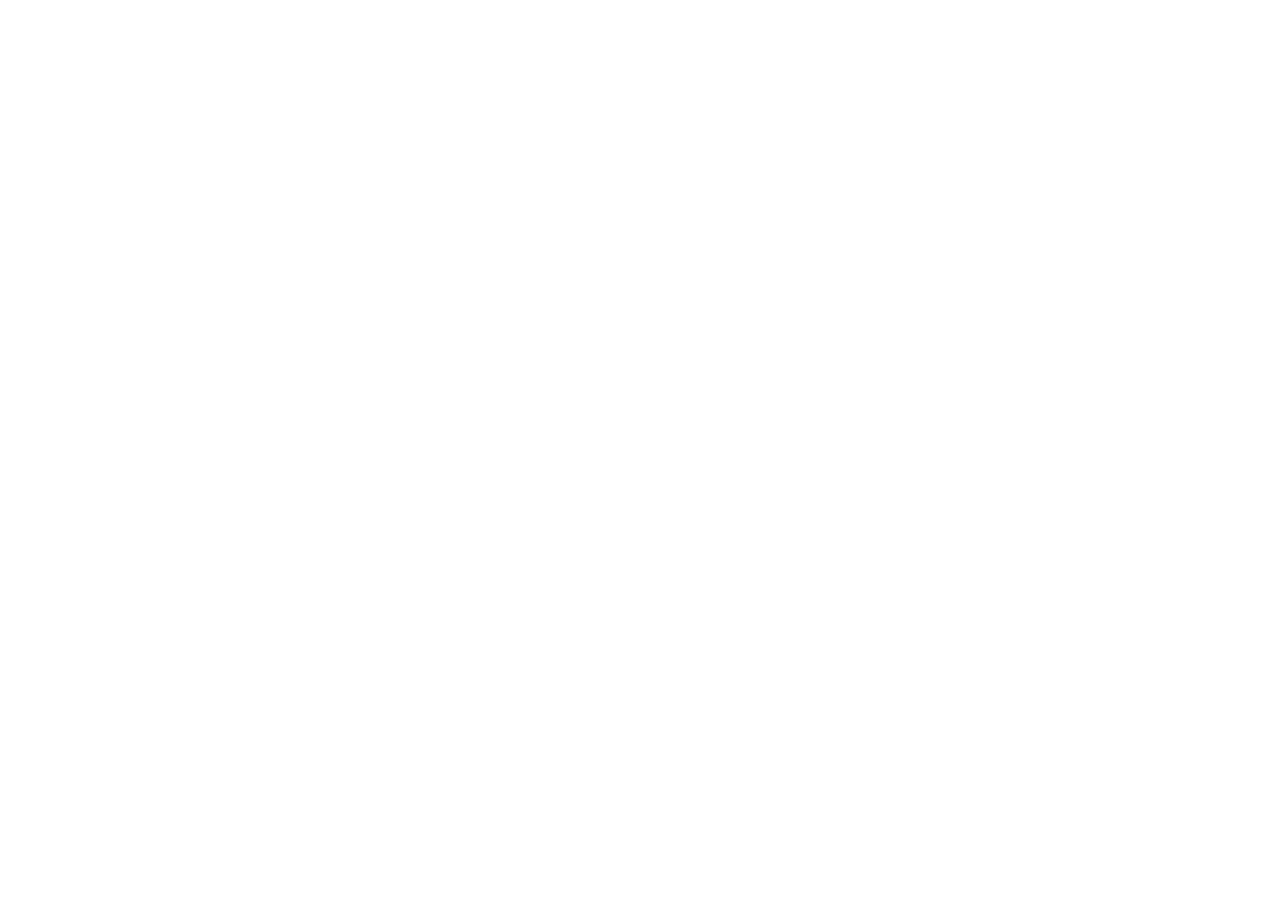
==== Contact.html @ 39efe9bc "New changes" ====
<!DOCTYPE html>
<html lang="en">
<head>
    <meta charset="UTF-8">
    <meta name="viewport" content="width=device-width, initial-scale=1.0">
    <meta http-equiv="X-UA-Compatible" content="ie=edge">
    <title>Document</title>
</head>
<body>
    
</body>
</html>
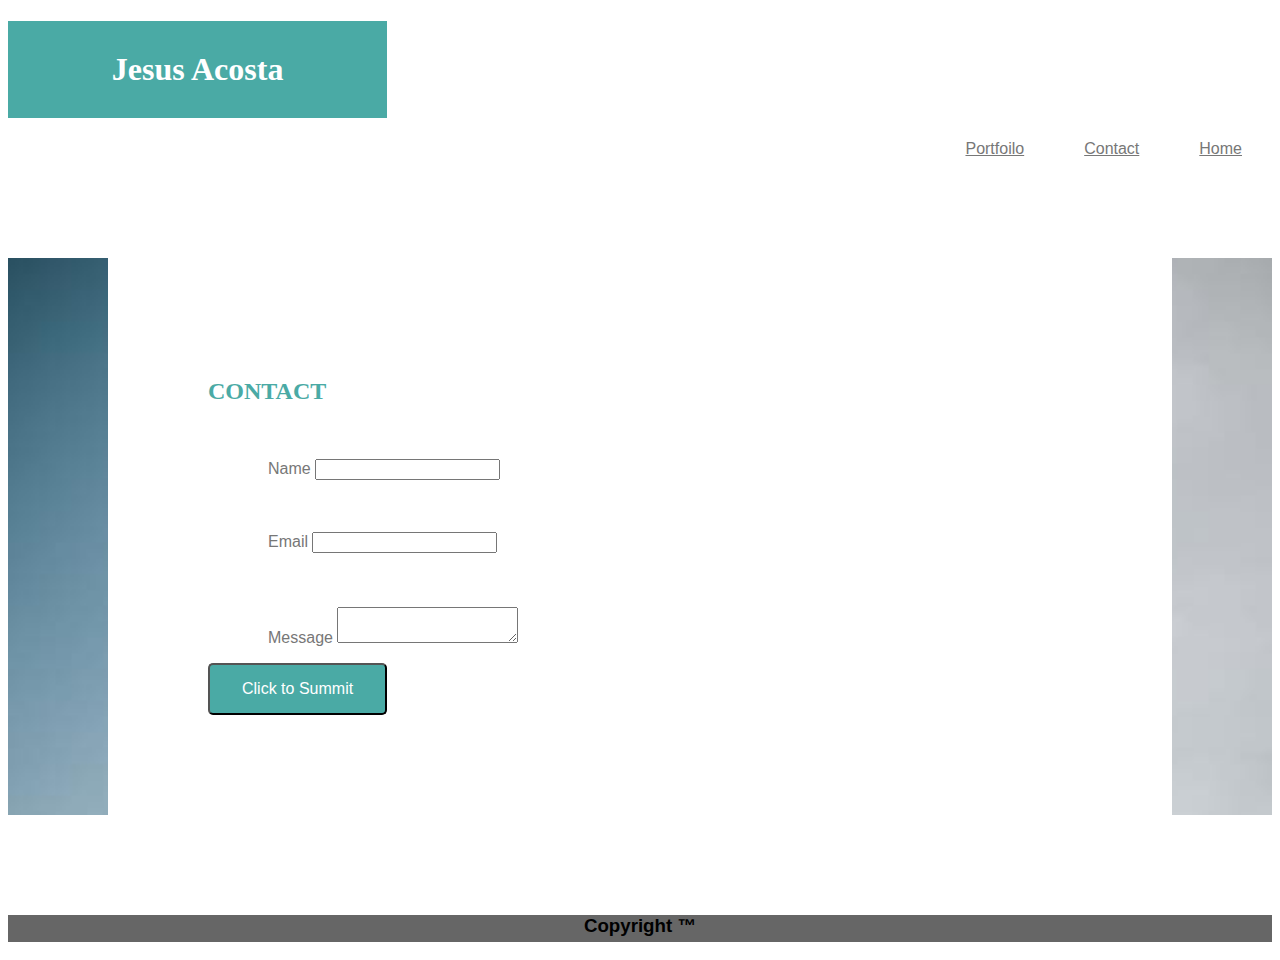
==== commit fad1779b: "Final" ====
--- a/Contact.html
+++ b/Contact.html
@@ -2,11 +2,47 @@
 <html lang="en">
 <head>
     <meta charset="UTF-8">
-    <meta name="viewport" content="width=device-width, initial-scale=1.0">
-    <meta http-equiv="X-UA-Compatible" content="ie=edge">
-    <title>Document</title>
+    <title>Contacts</title>
+    <link rel="stylesheet" type="text/css" href="assets/CSS/style.css">
 </head>
 <body>
+    <header>
+        <h1>Jesus Acosta</h1>
+        <ul>
+            <li><a href="Index.html">Home</a></li>
+            <li><a href="Contact.html">Contact</a></li>
+            <li><a href="Portfolio.html">Portfoilo</a></li>
+        </ul>
+    </header>
+
+    <div>
+        <article>
+            <h2>Contact</h2>
+            <br>
+            <p>
+            <label>Name
+                    <input type="name" name="blank">
+                </label>
+                </p>
+            <br>
+            <br>
+            <label>Email
+                    <input type="email" name="email_address">
+                </label>
+            <br>
+            <br>
+            <br>
+            <br>
+            <label>Message
+                    <textarea name="Message" maxlength="500"></textarea>
+                </label>
+                </p>
+            <button>Click to Summit</button>
+        </article>
+    </div>
     
+    <footer>
+        <h3>Copyright &trade;</h3>
+    </footer>
 </body>
 </html>--- a/assets/CSS/style.css
+++ b/assets/CSS/style.css
@@ -0,0 +1,107 @@
+body{
+    width: 960px 960px;
+}
+
+header {
+    text-align: center;
+}   
+
+h1 {
+    padding-bottom: 30px;
+    padding-top: 30px;
+    color: #ffffff;
+    background-color: #4aaaa5;
+    font-family: 'Georgia', Times, Times New Roman, serif;
+    text-align: center;
+    width: 30%;
+    margin: 10;
+    padding: 10;
+}
+
+navigation menu {
+    padding-bottom: 20px;
+}
+ul {
+    list-style-type: none;
+    margin: 0;
+    padding: 0;
+    overflow: hidden;
+    position: sticky;
+}
+
+li{
+    float: right;
+    font-family: 'Lucida Sans', 'Lucida Sans Regular', 'Lucida Grande', 'Lucida Sans Unicode', Geneva, Verdana, sans-serif
+}
+li a {
+    display: inline;
+    color: #777777;
+    text-align: center;
+    padding: 30px;
+}
+
+li a:hover {
+    background-clip: #111;
+}
+
+article {
+    margin: 100px 100px;
+    padding: 100px 100px;
+    background-color: #ffffff;
+    
+}
+div {
+    background: url(../Images/Placeholder.jpg);
+    background-size: cover;
+    background-attachment: scroll;
+
+}
+
+img {
+    float: left;
+    border-radius: 50%;
+    width: 60%;
+    height: auto;
+}
+
+h2 {
+    float: far left;
+    text-transform: uppercase;
+    color: #4aaaa5
+}
+
+p {
+    font-family: Arial, Helvetica, sans-serif;
+    font-size: 1em;
+    color: #777777;
+}
+
+footer {
+    text-align: center;
+}
+
+h3 {
+    width: 100%;
+    font-family: Arial, Helvetica, sans-serif;
+    text-align: center;
+    background-color: #666666;
+    padding-top: 5x;
+    padding-bottom: 5px;     
+}
+
+label {
+    color: #777777;
+    font-family: Arial, Helvetica, sans-serif;
+    padding: 30px 30px;
+    margin: 30px 30px;
+}
+
+button {
+    background-color: #4aaaa5;
+    border-radius: 5px;
+    color: white;
+    padding: 15px 32px;
+    text-align: center;
+    display: inline-block;
+    font-size: 16px;
+}